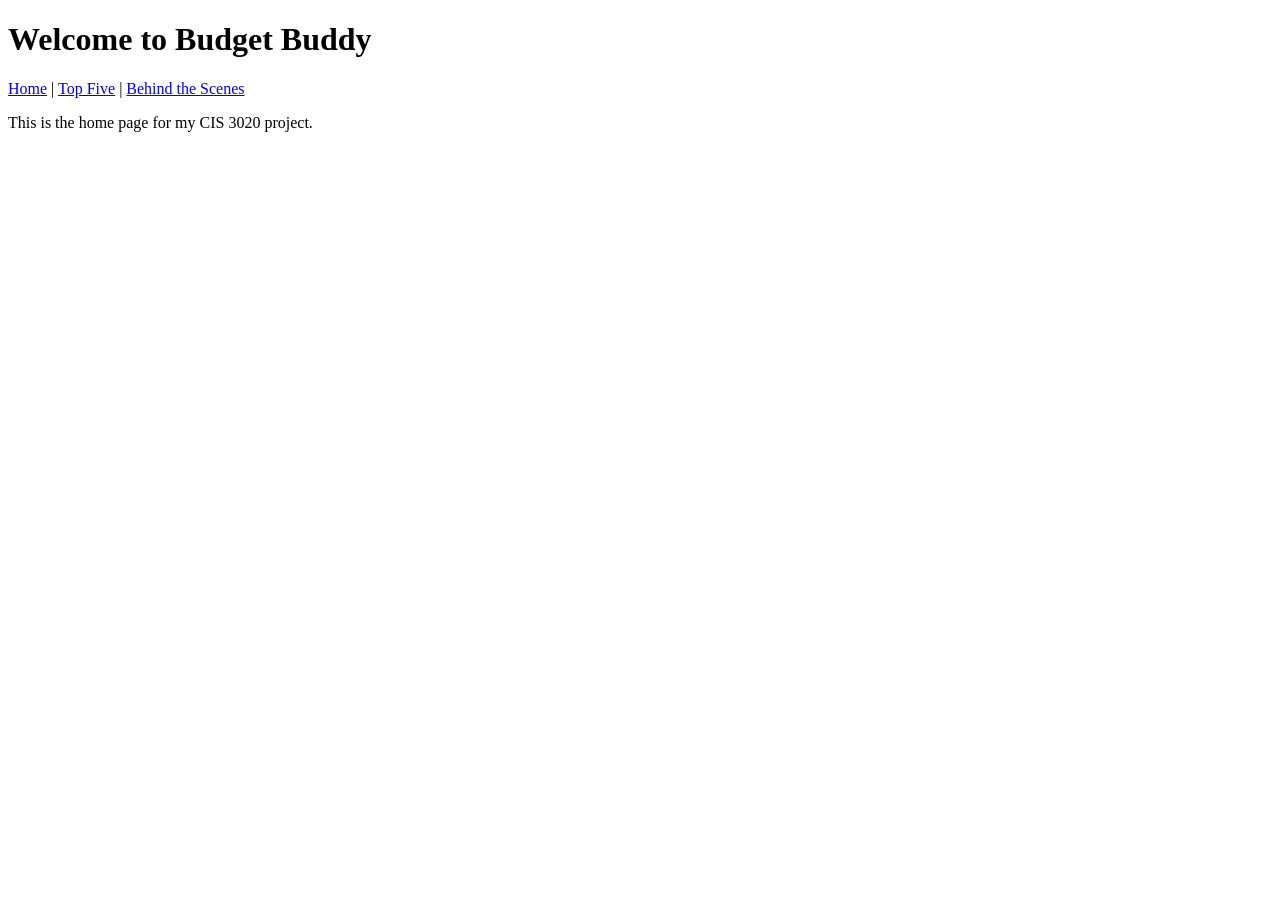
==== index.html @ 15284364 "Add files via upload" ====
<!DOCTYPE html>
<html>
<head>
    <title>Budget Buddy - Home</title>
</head>
<body>

    <h1>Welcome to Budget Buddy</h1>

    <nav>
        <a href="index.html">Home</a> |
        <a href="top-five.html">Top Five</a> |
        <a href="behind-the-scenes.html">Behind the Scenes</a>
    </nav>

    <p>This is the home page for my CIS 3020 project.</p>

</body>
</html>
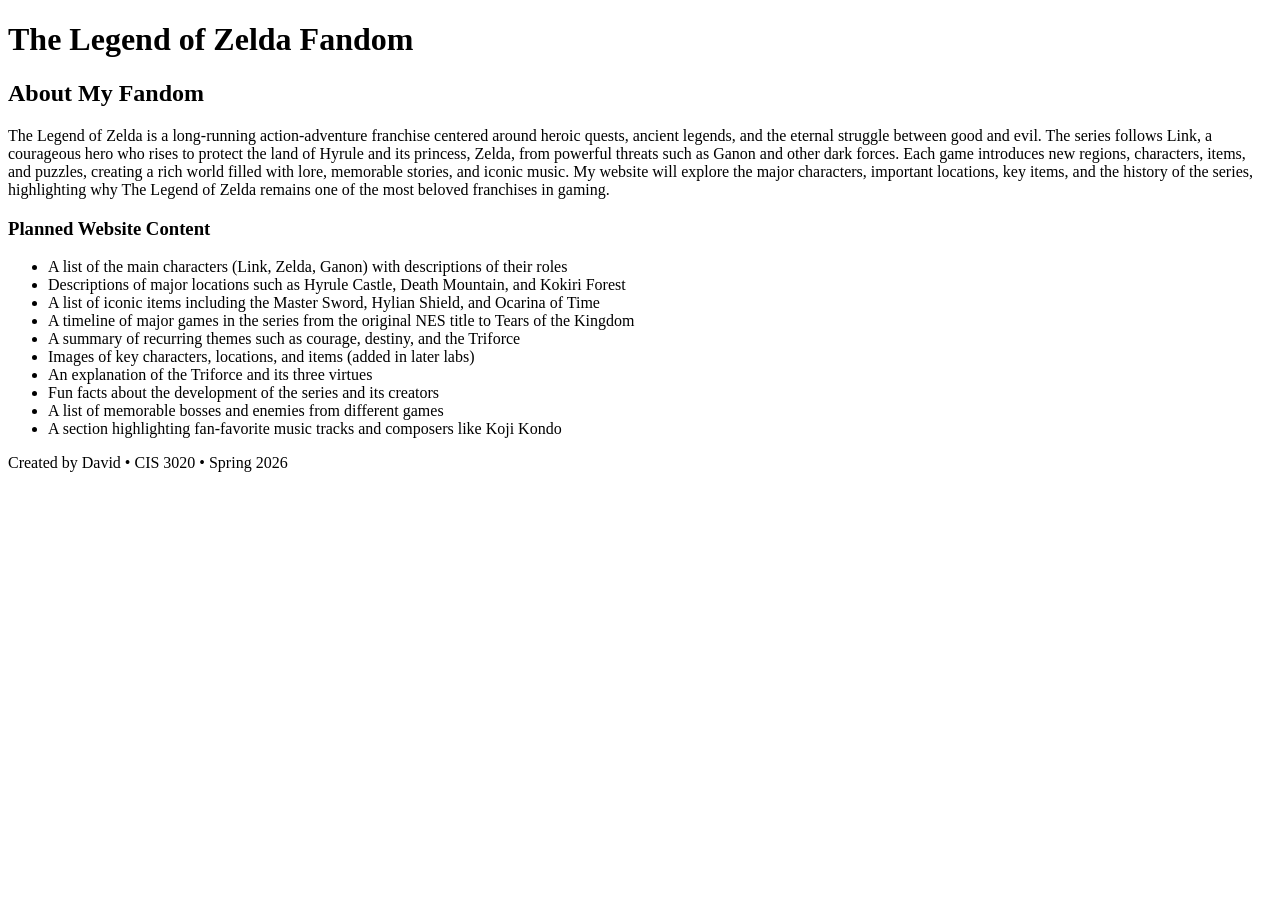
==== commit 8beeb38f: "Add files via upload" ====
--- a/index.html
+++ b/index.html
@@ -1,19 +1,49 @@
 <!DOCTYPE html>
-<html>
+<html lang="en">
 <head>
-    <title>Budget Buddy - Home</title>
+    <meta charset="UTF-8">
+    <title>The Legend of Zelda Fandom</title>
 </head>
+
 <body>
-
-    <h1>Welcome to Budget Buddy</h1>
+    <header>
+        <h1>The Legend of Zelda Fandom</h1>
+    </header>
 
     <nav>
-        <a href="index.html">Home</a> |
-        <a href="top-five.html">Top Five</a> |
-        <a href="behind-the-scenes.html">Behind the Scenes</a>
+        <!-- Navigation will be added in W04 -->
     </nav>
 
-    <p>This is the home page for my CIS 3020 project.</p>
+    <main>
+        <h2>About My Fandom</h2>
 
+        <p>
+            The Legend of Zelda is a long‑running action‑adventure franchise centered around heroic quests,
+            ancient legends, and the eternal struggle between good and evil. The series follows Link, a courageous
+            hero who rises to protect the land of Hyrule and its princess, Zelda, from powerful threats such as
+            Ganon and other dark forces. Each game introduces new regions, characters, items, and puzzles, creating
+            a rich world filled with lore, memorable stories, and iconic music. My website will explore the major
+            characters, important locations, key items, and the history of the series, highlighting why The Legend
+            of Zelda remains one of the most beloved franchises in gaming.
+        </p>
+
+        <h3>Planned Website Content</h3>
+        <ul>
+            <li>A list of the main characters (Link, Zelda, Ganon) with descriptions of their roles</li>
+            <li>Descriptions of major locations such as Hyrule Castle, Death Mountain, and Kokiri Forest</li>
+            <li>A list of iconic items including the Master Sword, Hylian Shield, and Ocarina of Time</li>
+            <li>A timeline of major games in the series from the original NES title to Tears of the Kingdom</li>
+            <li>A summary of recurring themes such as courage, destiny, and the Triforce</li>
+            <li>Images of key characters, locations, and items (added in later labs)</li>
+            <li>An explanation of the Triforce and its three virtues</li>
+            <li>Fun facts about the development of the series and its creators</li>
+            <li>A list of memorable bosses and enemies from different games</li>
+            <li>A section highlighting fan‑favorite music tracks and composers like Koji Kondo</li>
+        </ul>
+    </main>
+
+    <footer>
+        <p>Created by David • CIS 3020 • Spring 2026</p>
+    </footer>
 </body>
 </html>
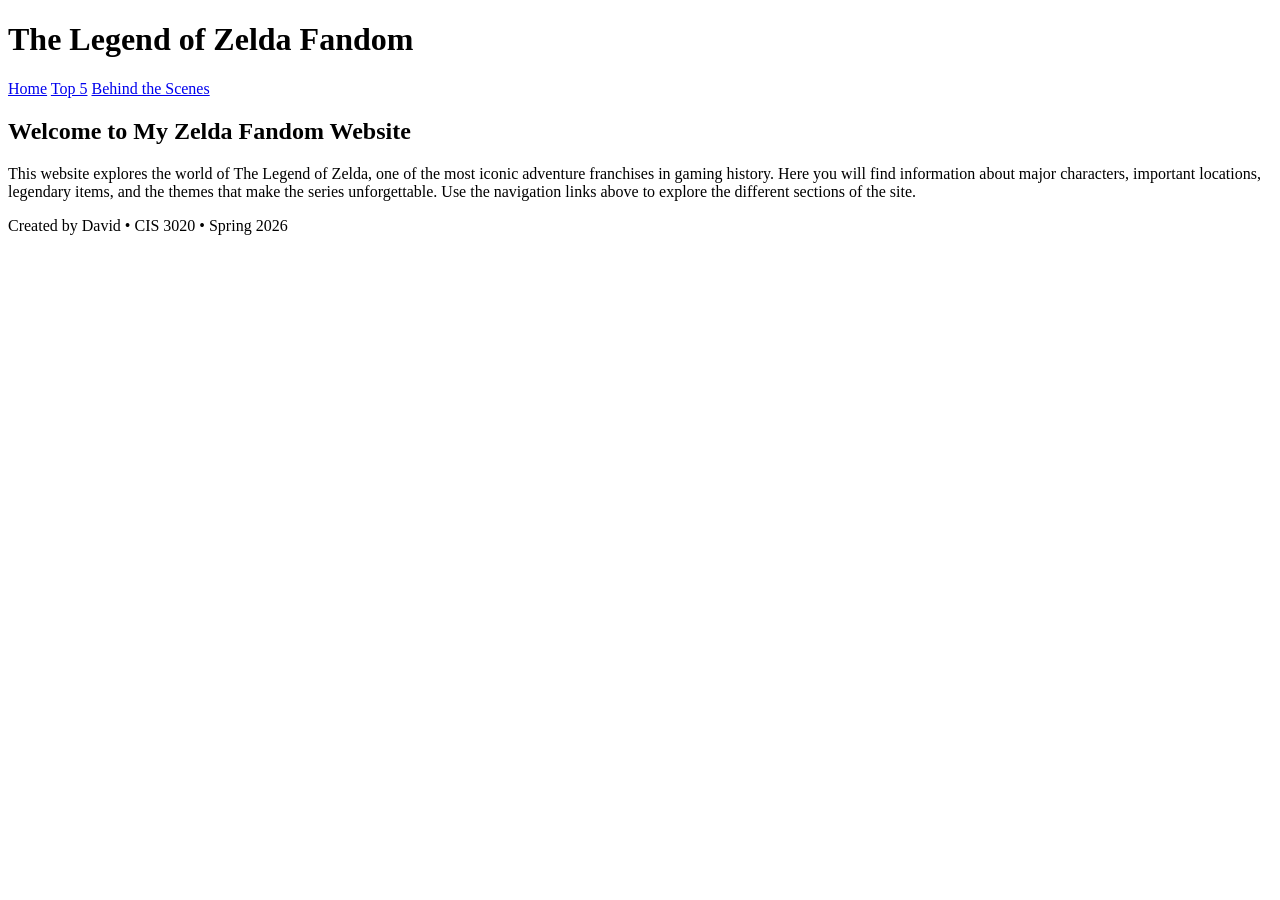
==== commit 64350eec: "Update index.html" ====
--- a/index.html
+++ b/index.html
@@ -11,39 +11,24 @@
     </header>
 
     <nav>
-        <!-- Navigation will be added in W04 -->
+        <a href="index.html">Home</a>
+        <a href="top5.html">Top 5</a>
+        <a href="bts.html">Behind the Scenes</a>
     </nav>
 
     <main>
-        <h2>About My Fandom</h2>
+        <h2>Welcome to My Zelda Fandom Website</h2>
 
         <p>
-            The Legend of Zelda is a long‑running action‑adventure franchise centered around heroic quests,
-            ancient legends, and the eternal struggle between good and evil. The series follows Link, a courageous
-            hero who rises to protect the land of Hyrule and its princess, Zelda, from powerful threats such as
-            Ganon and other dark forces. Each game introduces new regions, characters, items, and puzzles, creating
-            a rich world filled with lore, memorable stories, and iconic music. My website will explore the major
-            characters, important locations, key items, and the history of the series, highlighting why The Legend
-            of Zelda remains one of the most beloved franchises in gaming.
+            This website explores the world of The Legend of Zelda, one of the most iconic adventure
+            franchises in gaming history. Here you will find information about major characters, important
+            locations, legendary items, and the themes that make the series unforgettable. Use the navigation
+            links above to explore the different sections of the site.
         </p>
-
-        <h3>Planned Website Content</h3>
-        <ul>
-            <li>A list of the main characters (Link, Zelda, Ganon) with descriptions of their roles</li>
-            <li>Descriptions of major locations such as Hyrule Castle, Death Mountain, and Kokiri Forest</li>
-            <li>A list of iconic items including the Master Sword, Hylian Shield, and Ocarina of Time</li>
-            <li>A timeline of major games in the series from the original NES title to Tears of the Kingdom</li>
-            <li>A summary of recurring themes such as courage, destiny, and the Triforce</li>
-            <li>Images of key characters, locations, and items (added in later labs)</li>
-            <li>An explanation of the Triforce and its three virtues</li>
-            <li>Fun facts about the development of the series and its creators</li>
-            <li>A list of memorable bosses and enemies from different games</li>
-            <li>A section highlighting fan‑favorite music tracks and composers like Koji Kondo</li>
-        </ul>
     </main>
 
     <footer>
         <p>Created by David • CIS 3020 • Spring 2026</p>
     </footer>
 </body>
-</html>+</html>
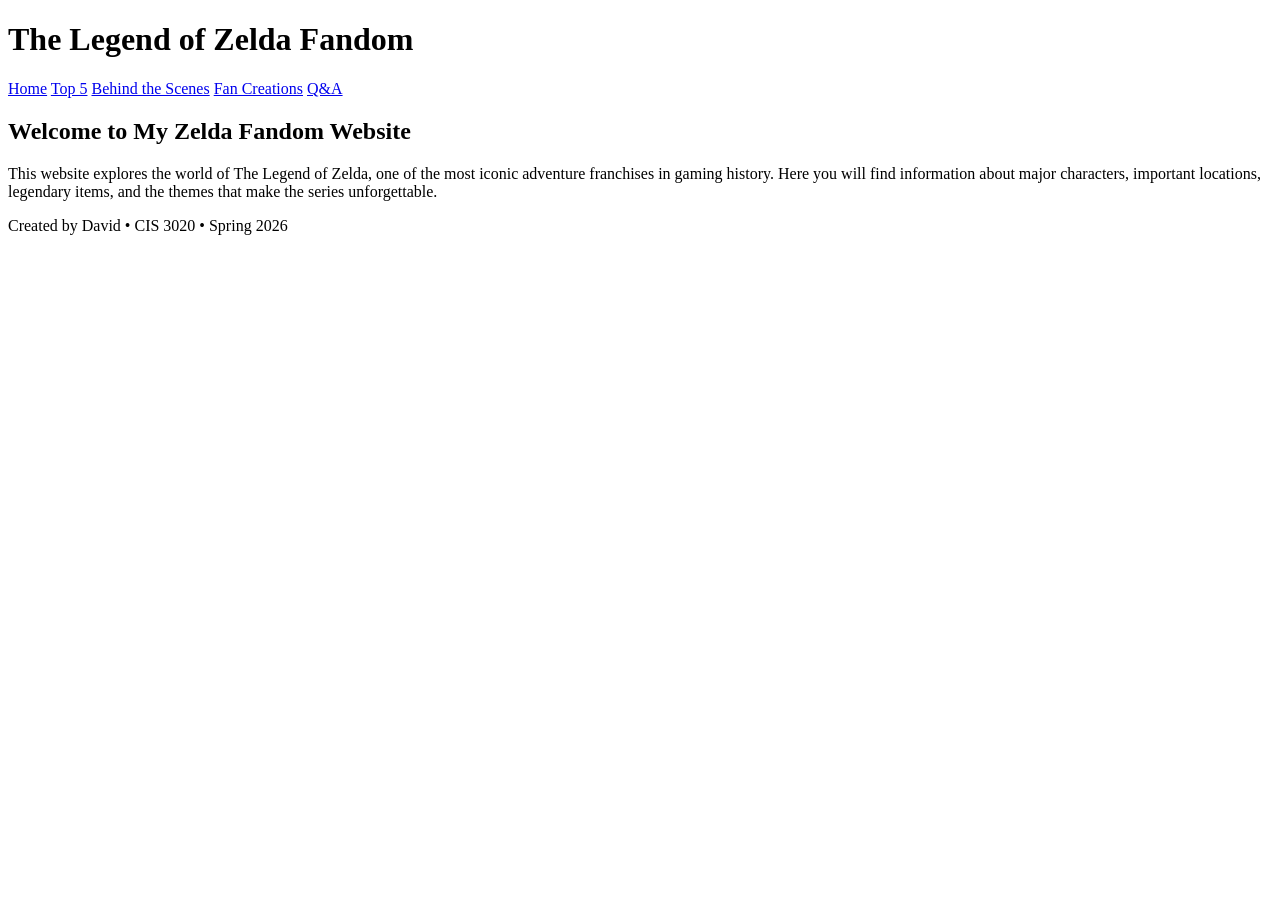
==== commit da3b8299: "Update index.html" ====
--- a/index.html
+++ b/index.html
@@ -14,6 +14,8 @@
         <a href="index.html">Home</a>
         <a href="top5.html">Top 5</a>
         <a href="bts.html">Behind the Scenes</a>
+        <a href="creations.html">Fan Creations</a>
+        <a href="qa.html">Q&A</a>
     </nav>
 
     <main>
@@ -22,8 +24,7 @@
         <p>
             This website explores the world of The Legend of Zelda, one of the most iconic adventure
             franchises in gaming history. Here you will find information about major characters, important
-            locations, legendary items, and the themes that make the series unforgettable. Use the navigation
-            links above to explore the different sections of the site.
+            locations, legendary items, and the themes that make the series unforgettable.
         </p>
     </main>
 
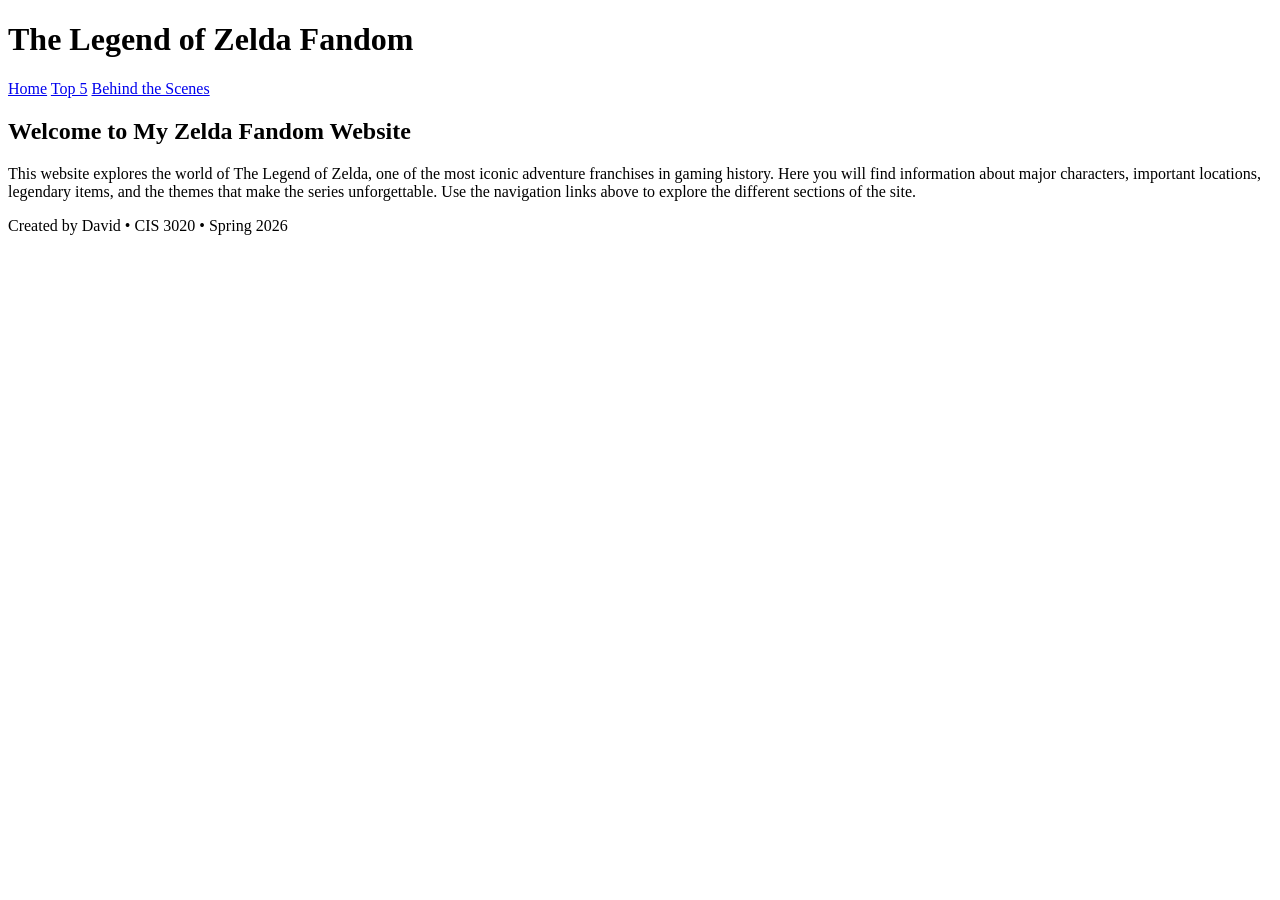
==== commit f9ef2641: "Add files via upload" ====
--- a/index.html
+++ b/index.html
@@ -14,8 +14,6 @@
         <a href="index.html">Home</a>
         <a href="top5.html">Top 5</a>
         <a href="bts.html">Behind the Scenes</a>
-        <a href="creations.html">Fan Creations</a>
-        <a href="qa.html">Q&A</a>
     </nav>
 
     <main>
@@ -24,7 +22,8 @@
         <p>
             This website explores the world of The Legend of Zelda, one of the most iconic adventure
             franchises in gaming history. Here you will find information about major characters, important
-            locations, legendary items, and the themes that make the series unforgettable.
+            locations, legendary items, and the themes that make the series unforgettable. Use the navigation
+            links above to explore the different sections of the site.
         </p>
     </main>
 
@@ -32,4 +31,4 @@
         <p>Created by David • CIS 3020 • Spring 2026</p>
     </footer>
 </body>
-</html>
+</html>
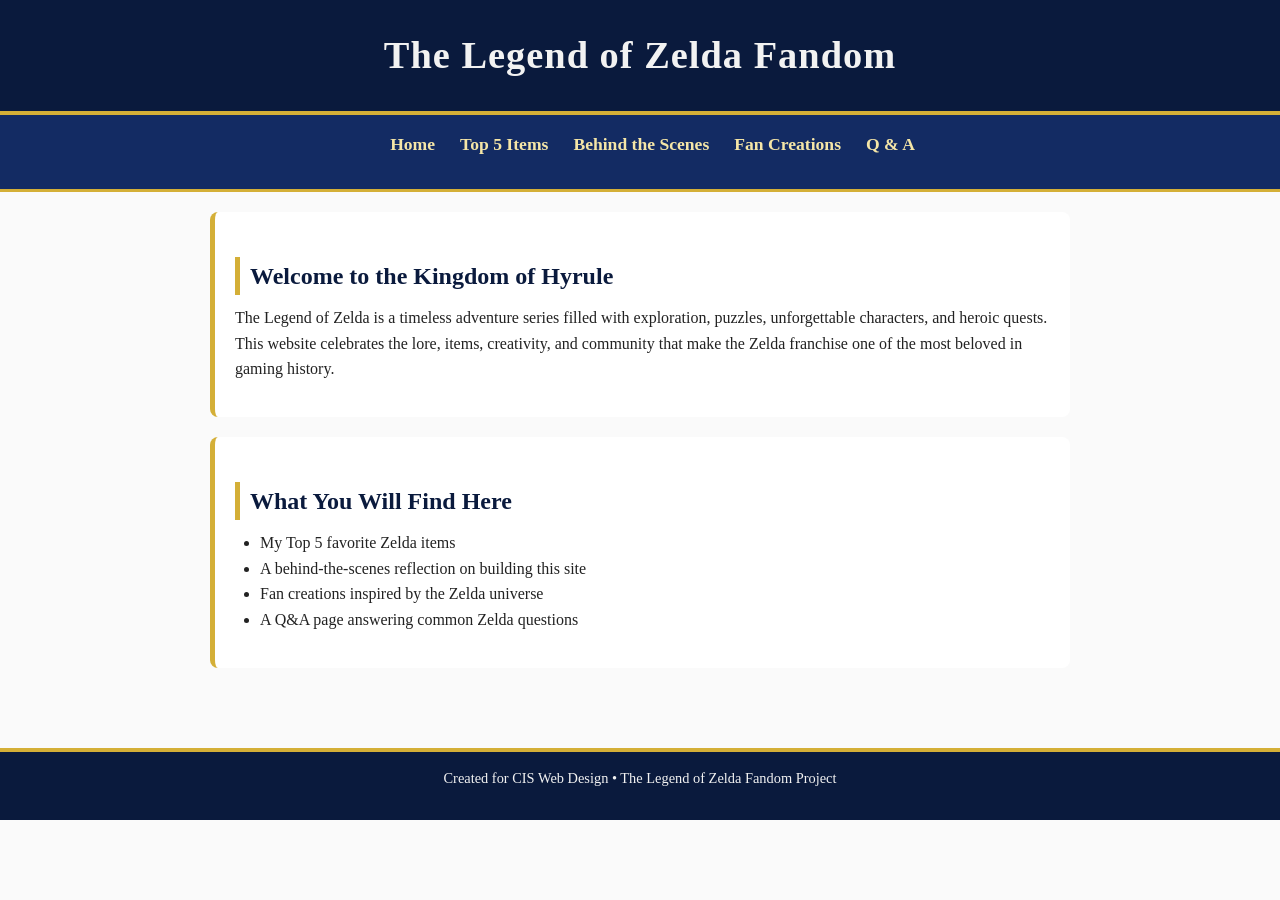
==== commit e9a1f242: "Add files via upload" ====
--- a/index.html
+++ b/index.html
@@ -2,33 +2,52 @@
 <html lang="en">
 <head>
     <meta charset="UTF-8">
+    <meta name="viewport" content="width=device-width, initial-scale=1.0">
     <title>The Legend of Zelda Fandom</title>
+    <link rel="stylesheet" href="style.css">
 </head>
+<body>
 
-<body>
-    <header>
-        <h1>The Legend of Zelda Fandom</h1>
-    </header>
+<header>
+    <h1>The Legend of Zelda Fandom</h1>
+</header>
 
-    <nav>
-        <a href="index.html">Home</a>
-        <a href="top5.html">Top 5</a>
-        <a href="bts.html">Behind the Scenes</a>
-    </nav>
+<nav>
+    <ul>
+        <li><a href="index.html">Home</a></li>
+        <li><a href="top5.html">Top 5 Items</a></li>
+        <li><a href="bts.html">Behind the Scenes</a></li>
+        <li><a href="creations.html">Fan Creations</a></li>
+        <li><a href="qa.html">Q & A</a></li>
+    </ul>
+</nav>
 
-    <main>
-        <h2>Welcome to My Zelda Fandom Website</h2>
+<div class="container">
 
+    <div class="box">
+        <h2>Welcome to the Kingdom of Hyrule</h2>
         <p>
-            This website explores the world of The Legend of Zelda, one of the most iconic adventure
-            franchises in gaming history. Here you will find information about major characters, important
-            locations, legendary items, and the themes that make the series unforgettable. Use the navigation
-            links above to explore the different sections of the site.
+            The Legend of Zelda is a timeless adventure series filled with exploration, puzzles, 
+            unforgettable characters, and heroic quests. This website celebrates the lore, items, 
+            creativity, and community that make the Zelda franchise one of the most beloved in gaming history.
         </p>
-    </main>
+    </div>
 
-    <footer>
-        <p>Created by David • CIS 3020 • Spring 2026</p>
-    </footer>
+    <div class="box">
+        <h2>What You Will Find Here</h2>
+        <ul>
+            <li>My Top 5 favorite Zelda items</li>
+            <li>A behind‑the‑scenes reflection on building this site</li>
+            <li>Fan creations inspired by the Zelda universe</li>
+            <li>A Q&A page answering common Zelda questions</li>
+        </ul>
+    </div>
+
+</div>
+
+<footer>
+    <p>Created for CIS Web Design • The Legend of Zelda Fandom Project</p>
+</footer>
+
 </body>
 </html>
--- a/style.css
+++ b/style.css
@@ -0,0 +1,147 @@
+/* ================================
+   Royal Hyrule Theme – style.css
+   Elegant navy + gold Zelda aesthetic
+   Shared across ALL pages
+================================ */
+
+/* ---------- Root Variables ---------- */
+:root {
+    --hyrule-navy: #0a1a3d;
+    --hyrule-navy-light: #132b63;
+    --hyrule-gold: #d4af37;
+    --hyrule-gold-light: #f5e6a7;
+    --text-light: #f2f2f2;
+    --text-dark: #222;
+    --bg-light: #fafafa;
+    --max-width: 900px;
+    --radius: 8px;
+    --transition: 0.3s ease;
+}
+
+/* ---------- Global Reset ---------- */
+* {
+    margin: 0;
+    padding: 0;
+    box-sizing: border-box;
+}
+
+body {
+    font-family: "Georgia", serif;
+    background: var(--bg-light);
+    color: var(--text-dark);
+    line-height: 1.6;
+    padding: 0;
+    margin: 0;
+}
+
+/* ---------- Layout Container ---------- */
+.container {
+    max-width: var(--max-width);
+    margin: 0 auto;
+    padding: 20px;
+}
+
+/* ---------- Header ---------- */
+header {
+    background: var(--hyrule-navy);
+    color: var(--text-light);
+    padding: 25px 0;
+    text-align: center;
+    border-bottom: 4px solid var(--hyrule-gold);
+}
+
+header h1 {
+    font-size: 2.4rem;
+    letter-spacing: 1px;
+}
+
+/* ---------- Navigation ---------- */
+nav {
+    background: var(--hyrule-navy-light);
+    border-bottom: 3px solid var(--hyrule-gold);
+}
+
+nav ul {
+    list-style: none;
+    display: flex;
+    justify-content: center;
+    gap: 25px;
+    padding: 15px 0;
+}
+
+nav a {
+    color: var(--hyrule-gold-light);
+    text-decoration: none;
+    font-weight: bold;
+    font-size: 1.1rem;
+    transition: var(--transition);
+}
+
+nav a:hover {
+    color: var(--text-light);
+    text-shadow: 0 0 8px var(--hyrule-gold);
+}
+
+/* ---------- Headings ---------- */
+h2, h3 {
+    color: var(--hyrule-navy);
+    border-left: 5px solid var(--hyrule-gold);
+    padding-left: 10px;
+    margin-top: 25px;
+    margin-bottom: 10px;
+}
+
+/* ---------- Paragraphs & Lists ---------- */
+p {
+    margin-bottom: 15px;
+}
+
+ul, ol {
+    margin-left: 25px;
+    margin-bottom: 15px;
+}
+
+/* ---------- Images ---------- */
+img {
+    max-width: 100%;
+    height: auto;
+    border-radius: var(--radius);
+    border: 3px solid var(--hyrule-gold);
+    margin: 15px 0;
+}
+
+/* ---------- Content Boxes ---------- */
+.box {
+    background: white;
+    padding: 20px;
+    border-left: 5px solid var(--hyrule-gold);
+    border-radius: var(--radius);
+    margin-bottom: 20px;
+}
+
+/* ---------- Footer ---------- */
+footer {
+    background: var(--hyrule-navy);
+    color: var(--text-light);
+    text-align: center;
+    padding: 15px 0;
+    margin-top: 40px;
+    border-top: 4px solid var(--hyrule-gold);
+    font-size: 0.9rem;
+}
+
+/* ---------- Responsive Design ---------- */
+@media (max-width: 700px) {
+    nav ul {
+        flex-direction: column;
+        gap: 10px;
+    }
+
+    header h1 {
+        font-size: 1.8rem;
+    }
+
+    .container {
+        padding: 15px;
+    }
+}
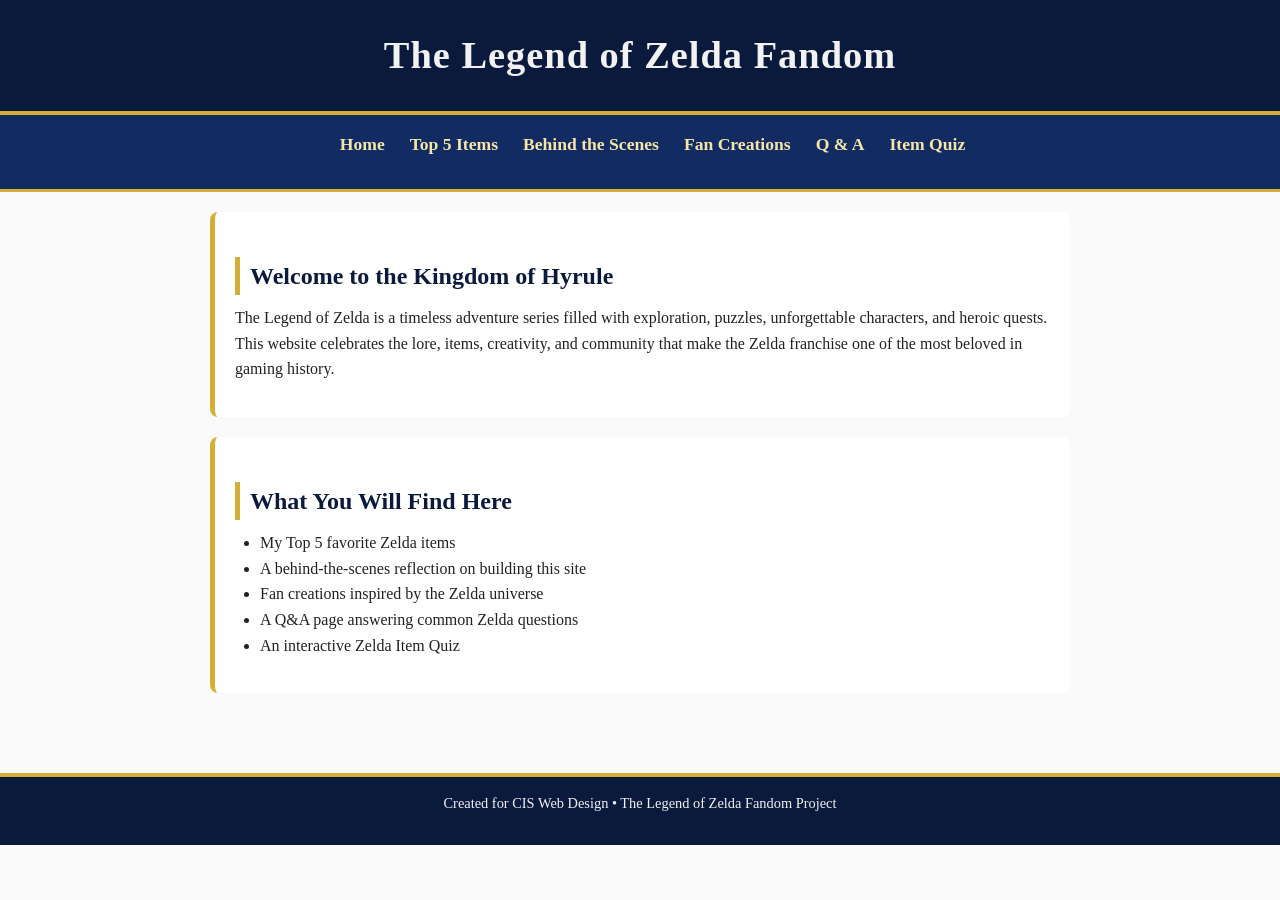
==== commit 62782054: "Update lab assignment" ====
--- a/index.html
+++ b/index.html
@@ -1,53 +1,55 @@
-<!DOCTYPE html>
-<html lang="en">
-<head>
-    <meta charset="UTF-8">
-    <meta name="viewport" content="width=device-width, initial-scale=1.0">
-    <title>The Legend of Zelda Fandom</title>
-    <link rel="stylesheet" href="style.css">
-</head>
-<body>
-
-<header>
-    <h1>The Legend of Zelda Fandom</h1>
-</header>
-
-<nav>
-    <ul>
-        <li><a href="index.html">Home</a></li>
-        <li><a href="top5.html">Top 5 Items</a></li>
-        <li><a href="bts.html">Behind the Scenes</a></li>
-        <li><a href="creations.html">Fan Creations</a></li>
-        <li><a href="qa.html">Q & A</a></li>
-    </ul>
-</nav>
-
-<div class="container">
-
-    <div class="box">
-        <h2>Welcome to the Kingdom of Hyrule</h2>
-        <p>
-            The Legend of Zelda is a timeless adventure series filled with exploration, puzzles, 
-            unforgettable characters, and heroic quests. This website celebrates the lore, items, 
-            creativity, and community that make the Zelda franchise one of the most beloved in gaming history.
-        </p>
-    </div>
-
-    <div class="box">
-        <h2>What You Will Find Here</h2>
-        <ul>
-            <li>My Top 5 favorite Zelda items</li>
-            <li>A behind‑the‑scenes reflection on building this site</li>
-            <li>Fan creations inspired by the Zelda universe</li>
-            <li>A Q&A page answering common Zelda questions</li>
-        </ul>
-    </div>
-
-</div>
-
-<footer>
-    <p>Created for CIS Web Design • The Legend of Zelda Fandom Project</p>
-</footer>
-
-</body>
+<!DOCTYPE html>
+<html lang="en">
+<head>
+    <meta charset="UTF-8">
+    <meta name="viewport" content="width=device-width, initial-scale=1.0">
+    <title>The Legend of Zelda Fandom</title>
+    <link rel="stylesheet" href="style.css">
+</head>
+<body>
+
+<header>
+    <h1>The Legend of Zelda Fandom</h1>
+</header>
+
+<nav>
+    <ul>
+        <li><a href="index.html">Home</a></li>
+        <li><a href="top5.html">Top 5 Items</a></li>
+        <li><a href="bts.html">Behind the Scenes</a></li>
+        <li><a href="creations.html">Fan Creations</a></li>
+        <li><a href="qa.html">Q & A</a></li>
+        <li><a href="quiz.html">Item Quiz</a></li>
+    </ul>
+</nav>
+
+<div class="container">
+
+    <div class="box">
+        <h2>Welcome to the Kingdom of Hyrule</h2>
+        <p>
+            The Legend of Zelda is a timeless adventure series filled with exploration, puzzles, 
+            unforgettable characters, and heroic quests. This website celebrates the lore, items, 
+            creativity, and community that make the Zelda franchise one of the most beloved in gaming history.
+        </p>
+    </div>
+
+    <div class="box">
+        <h2>What You Will Find Here</h2>
+        <ul>
+            <li>My Top 5 favorite Zelda items</li>
+            <li>A behind‑the‑scenes reflection on building this site</li>
+            <li>Fan creations inspired by the Zelda universe</li>
+            <li>A Q&A page answering common Zelda questions</li>
+            <li>An interactive Zelda Item Quiz</li>
+        </ul>
+    </div>
+
+</div>
+
+<footer>
+    <p>Created for CIS Web Design • The Legend of Zelda Fandom Project</p>
+</footer>
+
+</body>
 </html>
--- a/style.css
+++ b/style.css
@@ -1,147 +1,147 @@
-/* ================================
-   Royal Hyrule Theme – style.css
-   Elegant navy + gold Zelda aesthetic
-   Shared across ALL pages
-================================ */
-
-/* ---------- Root Variables ---------- */
-:root {
-    --hyrule-navy: #0a1a3d;
-    --hyrule-navy-light: #132b63;
-    --hyrule-gold: #d4af37;
-    --hyrule-gold-light: #f5e6a7;
-    --text-light: #f2f2f2;
-    --text-dark: #222;
-    --bg-light: #fafafa;
-    --max-width: 900px;
-    --radius: 8px;
-    --transition: 0.3s ease;
-}
-
-/* ---------- Global Reset ---------- */
-* {
-    margin: 0;
-    padding: 0;
-    box-sizing: border-box;
-}
-
-body {
-    font-family: "Georgia", serif;
-    background: var(--bg-light);
-    color: var(--text-dark);
-    line-height: 1.6;
-    padding: 0;
-    margin: 0;
-}
-
-/* ---------- Layout Container ---------- */
-.container {
-    max-width: var(--max-width);
-    margin: 0 auto;
-    padding: 20px;
-}
-
-/* ---------- Header ---------- */
-header {
-    background: var(--hyrule-navy);
-    color: var(--text-light);
-    padding: 25px 0;
-    text-align: center;
-    border-bottom: 4px solid var(--hyrule-gold);
-}
-
-header h1 {
-    font-size: 2.4rem;
-    letter-spacing: 1px;
-}
-
-/* ---------- Navigation ---------- */
-nav {
-    background: var(--hyrule-navy-light);
-    border-bottom: 3px solid var(--hyrule-gold);
-}
-
-nav ul {
-    list-style: none;
-    display: flex;
-    justify-content: center;
-    gap: 25px;
-    padding: 15px 0;
-}
-
-nav a {
-    color: var(--hyrule-gold-light);
-    text-decoration: none;
-    font-weight: bold;
-    font-size: 1.1rem;
-    transition: var(--transition);
-}
-
-nav a:hover {
-    color: var(--text-light);
-    text-shadow: 0 0 8px var(--hyrule-gold);
-}
-
-/* ---------- Headings ---------- */
-h2, h3 {
-    color: var(--hyrule-navy);
-    border-left: 5px solid var(--hyrule-gold);
-    padding-left: 10px;
-    margin-top: 25px;
-    margin-bottom: 10px;
-}
-
-/* ---------- Paragraphs & Lists ---------- */
-p {
-    margin-bottom: 15px;
-}
-
-ul, ol {
-    margin-left: 25px;
-    margin-bottom: 15px;
-}
-
-/* ---------- Images ---------- */
-img {
-    max-width: 100%;
-    height: auto;
-    border-radius: var(--radius);
-    border: 3px solid var(--hyrule-gold);
-    margin: 15px 0;
-}
-
-/* ---------- Content Boxes ---------- */
-.box {
-    background: white;
-    padding: 20px;
-    border-left: 5px solid var(--hyrule-gold);
-    border-radius: var(--radius);
-    margin-bottom: 20px;
-}
-
-/* ---------- Footer ---------- */
-footer {
-    background: var(--hyrule-navy);
-    color: var(--text-light);
-    text-align: center;
-    padding: 15px 0;
-    margin-top: 40px;
-    border-top: 4px solid var(--hyrule-gold);
-    font-size: 0.9rem;
-}
-
-/* ---------- Responsive Design ---------- */
-@media (max-width: 700px) {
-    nav ul {
-        flex-direction: column;
-        gap: 10px;
-    }
-
-    header h1 {
-        font-size: 1.8rem;
-    }
-
-    .container {
-        padding: 15px;
-    }
+/* ================================
+   Royal Hyrule Theme – style.css
+   Elegant navy + gold Zelda aesthetic
+   Shared across ALL pages
+================================ */
+
+/* ---------- Root Variables ---------- */
+:root {
+    --hyrule-navy: #0a1a3d;
+    --hyrule-navy-light: #132b63;
+    --hyrule-gold: #d4af37;
+    --hyrule-gold-light: #f5e6a7;
+    --text-light: #f2f2f2;
+    --text-dark: #222;
+    --bg-light: #fafafa;
+    --max-width: 900px;
+    --radius: 8px;
+    --transition: 0.3s ease;
+}
+
+/* ---------- Global Reset ---------- */
+* {
+    margin: 0;
+    padding: 0;
+    box-sizing: border-box;
+}
+
+body {
+    font-family: "Georgia", serif;
+    background: var(--bg-light);
+    color: var(--text-dark);
+    line-height: 1.6;
+    padding: 0;
+    margin: 0;
+}
+
+/* ---------- Layout Container ---------- */
+.container {
+    max-width: var(--max-width);
+    margin: 0 auto;
+    padding: 20px;
+}
+
+/* ---------- Header ---------- */
+header {
+    background: var(--hyrule-navy);
+    color: var(--text-light);
+    padding: 25px 0;
+    text-align: center;
+    border-bottom: 4px solid var(--hyrule-gold);
+}
+
+header h1 {
+    font-size: 2.4rem;
+    letter-spacing: 1px;
+}
+
+/* ---------- Navigation ---------- */
+nav {
+    background: var(--hyrule-navy-light);
+    border-bottom: 3px solid var(--hyrule-gold);
+}
+
+nav ul {
+    list-style: none;
+    display: flex;
+    justify-content: center;
+    gap: 25px;
+    padding: 15px 0;
+}
+
+nav a {
+    color: var(--hyrule-gold-light);
+    text-decoration: none;
+    font-weight: bold;
+    font-size: 1.1rem;
+    transition: var(--transition);
+}
+
+nav a:hover {
+    color: var(--text-light);
+    text-shadow: 0 0 8px var(--hyrule-gold);
+}
+
+/* ---------- Headings ---------- */
+h2, h3 {
+    color: var(--hyrule-navy);
+    border-left: 5px solid var(--hyrule-gold);
+    padding-left: 10px;
+    margin-top: 25px;
+    margin-bottom: 10px;
+}
+
+/* ---------- Paragraphs & Lists ---------- */
+p {
+    margin-bottom: 15px;
+}
+
+ul, ol {
+    margin-left: 25px;
+    margin-bottom: 15px;
+}
+
+/* ---------- Images ---------- */
+img {
+    max-width: 100%;
+    height: auto;
+    border-radius: var(--radius);
+    border: 3px solid var(--hyrule-gold);
+    margin: 15px 0;
+}
+
+/* ---------- Content Boxes ---------- */
+.box {
+    background: white;
+    padding: 20px;
+    border-left: 5px solid var(--hyrule-gold);
+    border-radius: var(--radius);
+    margin-bottom: 20px;
+}
+
+/* ---------- Footer ---------- */
+footer {
+    background: var(--hyrule-navy);
+    color: var(--text-light);
+    text-align: center;
+    padding: 15px 0;
+    margin-top: 40px;
+    border-top: 4px solid var(--hyrule-gold);
+    font-size: 0.9rem;
+}
+
+/* ---------- Responsive Design ---------- */
+@media (max-width: 700px) {
+    nav ul {
+        flex-direction: column;
+        gap: 10px;
+    }
+
+    header h1 {
+        font-size: 1.8rem;
+    }
+
+    .container {
+        padding: 15px;
+    }
 }
